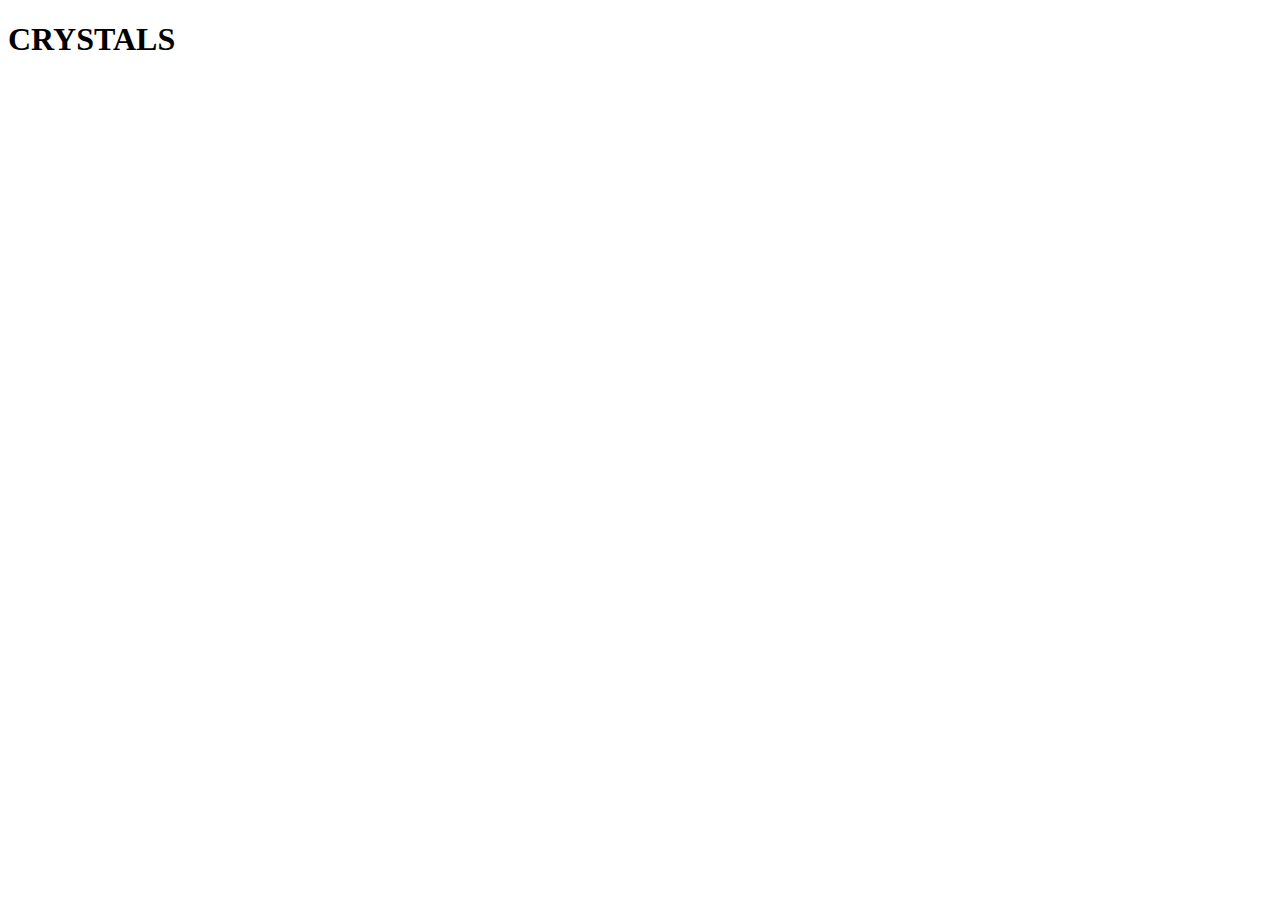
==== index.html @ 6e1d2841 "initial files" ====
<!DOCTYPE html>
<html lang="en">
<head>
	<meta charset="UTF-8">
	<title>Hangman</title>
	<link rel="stylesheet" href="assets/css/style.css">
</head>
<body>
	<div>
		<h1>CRYSTALS</h1>

		<H2></H2>

			<div id="game">

      			
	
			</div>
		</div>

<script type="text/javascript" src="assets/javascript/game.js"></script>

		
</body>
</html>
---- assets/css/style.css ----
<style>



</style>
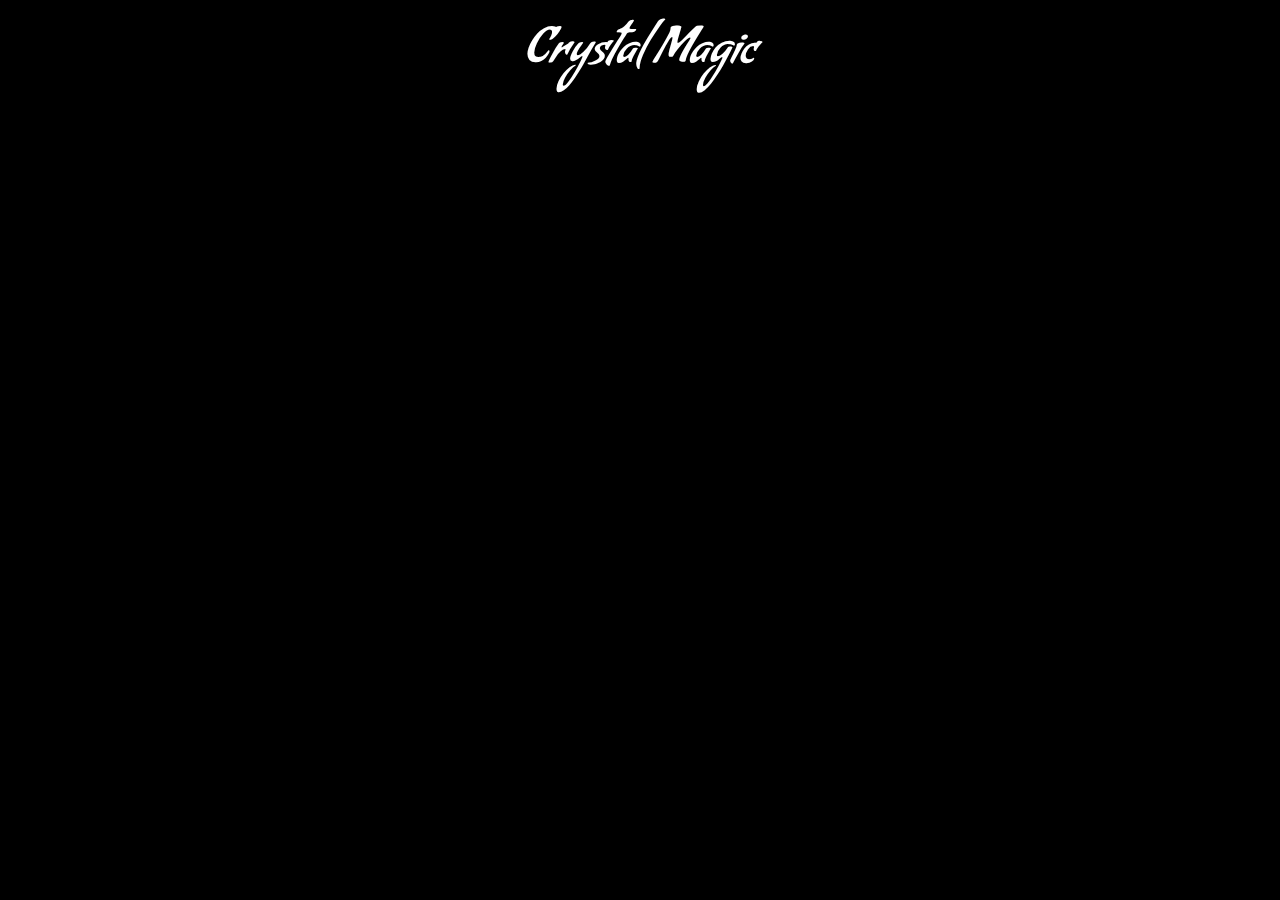
==== commit 30f2d0a8: "added new images and started html and css" ====
--- a/index.html
+++ b/index.html
@@ -2,12 +2,14 @@
 <html lang="en">
 <head>
 	<meta charset="UTF-8">
-	<title>Hangman</title>
+	<title>Crystal Magic</title>
+	<link rel="stylesheet" href="assets/css/reset.css">
 	<link rel="stylesheet" href="assets/css/style.css">
+	<link href="https://fonts.googleapis.com/css?family=Condiment" rel="stylesheet">
 </head>
-<body>
+<body id= "index">
 	<div>
-		<h1>CRYSTALS</h1>
+		<h1 class="index">Crystal Magic</h1>
 
 		<H2></H2>
 
--- a/assets/css/style.css
+++ b/assets/css/style.css
@@ -1,5 +1,20 @@
-<style>
+#index{
+	background-color: black;
+}
 
+.index {
+font-family: 'Condiment', cursive;
+color: white;
+text-align: center;
+padding-top: 30px;
+font-size: 50px;
 
+}
 
-</style>+.start{
+	text-align: center;
+	color: black;
+	font-family: 'Condiment', cursive;
+	padding-top: 30px;
+	font-size: 50px;
+}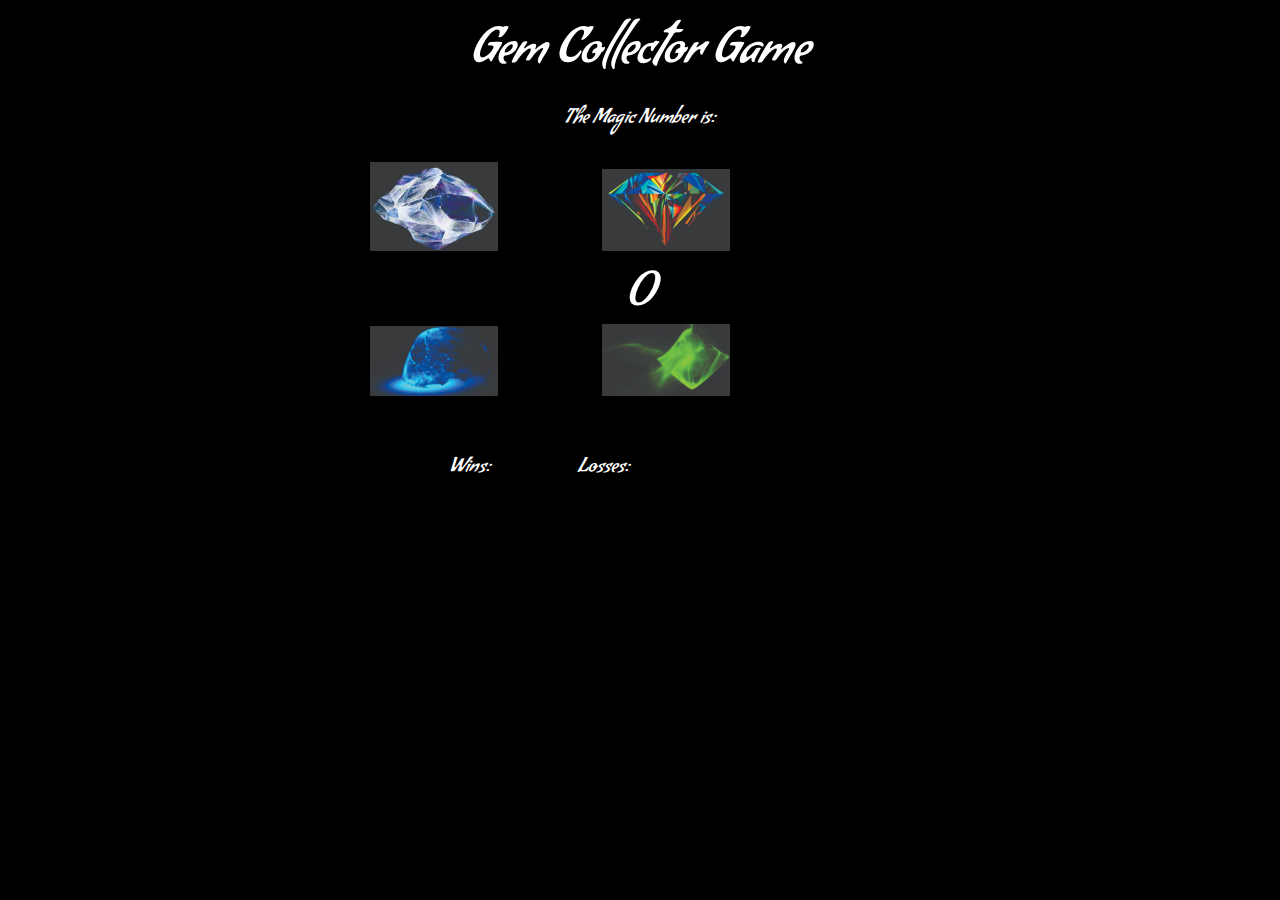
==== commit f02a9e42: "html ans css files built" ====
--- a/index.html
+++ b/index.html
@@ -2,23 +2,44 @@
 <html lang="en">
 <head>
 	<meta charset="UTF-8">
-	<title>Crystal Magic</title>
+	<title>Gem Collector Game</title>
 	<link rel="stylesheet" href="assets/css/reset.css">
 	<link rel="stylesheet" href="assets/css/style.css">
-	<link href="https://fonts.googleapis.com/css?family=Condiment" rel="stylesheet">
+	<link href="https://fonts.googleapis.com/css?family=Julee|Mirza|Condiment" rel="stylesheet">
+	
 </head>
 <body id= "index">
 	<div>
-		<h1 class="index">Crystal Magic</h1>
+		<h1 class="index">Gem Collector Game</h1>
 
-		<H2></H2>
 
-			<div id="game">
+		<div id="game">
+			<H2>The Magic Number is:</H2>
+			<br><br>
 
+			<div>
+			<img class="button-left" src="assets/images/gem_white.jpg">
+			<img class="button-right" src="assets/images/gem_rainbow.jpg">
+			</div>
+
+			<p class="guess">0<p>
+
+			<div>
+			<img class="button-left" src="assets/images/gem_blue.jpg">
+			<img class="button-right" src="assets/images/gem_green.jpg">
+			</div>
+
+			<div>
+			<p class="wins">Wins:</p>
+			</div>
+
+			<div>
+			<p class="losses">Losses:</p>
+			</div>
       			
 	
-			</div>
 		</div>
+	</div>
 
 <script type="text/javascript" src="assets/javascript/game.js"></script>
 
--- a/assets/css/style.css
+++ b/assets/css/style.css
@@ -2,7 +2,7 @@
 	background-color: black;
 }
 
-.index {
+.index, h2{
 font-family: 'Condiment', cursive;
 color: white;
 text-align: center;
@@ -11,10 +11,72 @@
 
 }
 
+h2{
+	font-size: 20px;
+}
+
 .start{
 	text-align: center;
 	color: black;
 	font-family: 'Condiment', cursive;
 	padding-top: 30px;
+	padding-bottom: 40px;
 	font-size: 50px;
+}
+
+#rainbow{
+	width: 40%;
+	padding-left: 50px;
+	float: left;
+	
+}
+
+.rules{
+	text-align: center;
+	color: black;
+	font-family: 'Julee' , cursive;
+	padding-bottom: 40px;
+	padding-right: 70px;
+	font-size: 20px;
+	width: 45%;
+	float: right;
+
+
+}
+
+
+.button-left{
+	width: 10%;
+	padding-left: 370px;
+
+}
+
+.button-right{
+	width: 10%;
+	padding-left: 100px;
+	
+}
+
+.guess{
+	font-size: 50px;
+	font-family: 'Condiment', cursive;
+	color: white;
+	text-align: center;
+	height: 50px;
+	padding-top: 20px;
+}
+
+.wins, .losses {
+	font-family: 'Condiment', cursive;
+	color: white;
+	padding-top: 20px;
+	font-size: 20px;
+	width: 10%;
+	float: left;
+	padding-top: 60px;
+ 
+}
+
+.wins {
+	padding-left: 450px;
 }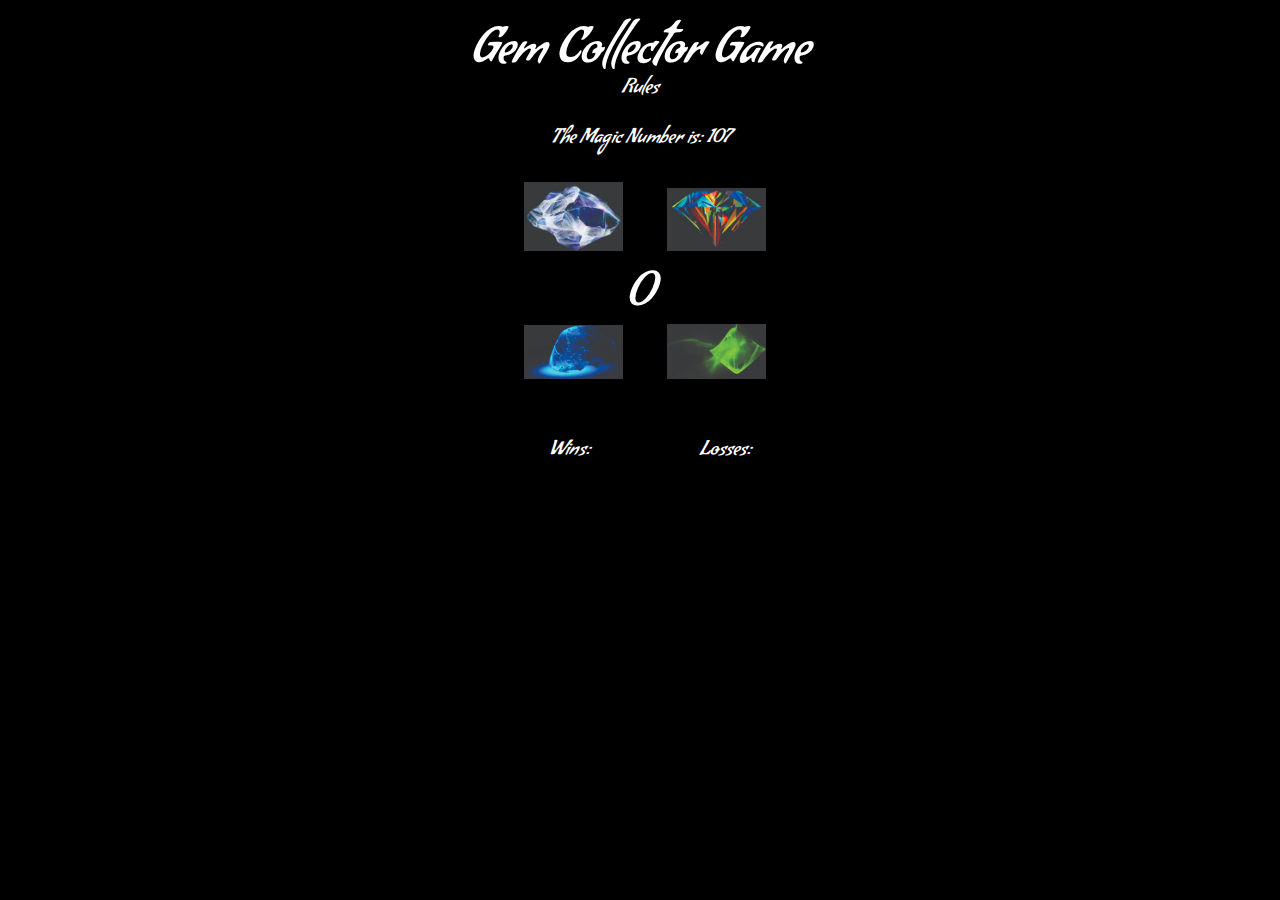
==== commit cdfab11f: "updated files" ====
--- a/index.html
+++ b/index.html
@@ -6,40 +6,46 @@
 	<link rel="stylesheet" href="assets/css/reset.css">
 	<link rel="stylesheet" href="assets/css/style.css">
 	<link href="https://fonts.googleapis.com/css?family=Julee|Mirza|Condiment" rel="stylesheet">
+	<script src="https://code.jquery.com/jquery-3.1.1.js"></script>
 	
 </head>
 <body id= "index">
-	<div>
-		<h1 class="index">Gem Collector Game</h1>
+	
+		<h1 class="title">Gem Collector Game</h1>
 
-
-		<div id="game">
-			<H2>The Magic Number is:</H2>
+		<a href="start.html">Rules</a>
+	
+	<div id="game">
+			<h2>The Magic Number is: <span id="magicNum"></span></h2>
 			<br><br>
 
+		<div id="gems">
 			<div>
-			<img class="button-left" src="assets/images/gem_white.jpg">
-			<img class="button-right" src="assets/images/gem_rainbow.jpg">
+			<img class="gem" id="white" src="assets/images/gem_white.jpg">
+			<img class="gem" id="rainbow" src="assets/images/gem_rainbow.jpg">
 			</div>
 
-			<p class="guess">0<p>
+			<p class="total">0<p>
 
 			<div>
-			<img class="button-left" src="assets/images/gem_blue.jpg">
-			<img class="button-right" src="assets/images/gem_green.jpg">
+			<img class="gem" id="blue" src="assets/images/gem_blue.jpg">
+			<img class="gem" id="green" src="assets/images/gem_green.jpg">
 			</div>
+		</div>
 
-			<div>
-			<p class="wins">Wins:</p>
-			</div>
+		<div id="scores">
 
-			<div>
-			<p class="losses">Losses:</p>
-			</div>
+			<p class="wins">Wins: <span id="wins"></span></p>
+			
+			<p class="losses">Losses: <span id="losses"></span></p>
+			
+		</div>
+
+		
       			
+	</div>
 	
-		</div>
-	</div>
+
 
 <script type="text/javascript" src="assets/javascript/game.js"></script>
 
--- a/assets/css/style.css
+++ b/assets/css/style.css
@@ -2,18 +2,34 @@
 	background-color: black;
 }
 
-.index, h2{
+.title, h2{
 font-family: 'Condiment', cursive;
 color: white;
 text-align: center;
 padding-top: 30px;
 font-size: 50px;
+width: 100%;
+
 
 }
 
 h2{
 	font-size: 20px;
 }
+
+a{
+	font-family: 'Condiment', cursive;
+	color: white;
+	font-size: 20px;
+	text-decoration: none;
+	margin: 0 auto;
+	width: 100%;
+	text-align: center;
+	display: block;
+	
+
+}
+
 
 .start{
 	text-align: center;
@@ -24,7 +40,7 @@
 	font-size: 50px;
 }
 
-#rainbow{
+#bigRainbow{
 	width: 40%;
 	padding-left: 50px;
 	float: left;
@@ -45,19 +61,31 @@
 }
 
 
-.button-left{
-	width: 10%;
-	padding-left: 370px;
+#white, #blue{
+	width: 15%;
+	padding-left: 10px;
 
 }
 
-.button-right{
-	width: 10%;
-	padding-left: 100px;
+#rainbow, #green{
+	width: 15%;
+	padding-left: 40px;
 	
 }
+	
+#gems{
+	width: 660px;
+	margin: 0 auto;
+	text-align: center;
+}
 
-.guess{
+#scores{
+	width: 300px;
+	margin: 0 auto;
+	text-align: center;
+}
+
+.total{
 	font-size: 50px;
 	font-family: 'Condiment', cursive;
 	color: white;
@@ -69,7 +97,8 @@
 .wins, .losses {
 	font-family: 'Condiment', cursive;
 	color: white;
-	padding-top: 20px;
+	padding-right: 60px;
+	padding-left: 60px;
 	font-size: 20px;
 	width: 10%;
 	float: left;
@@ -77,6 +106,18 @@
  
 }
 
-.wins {
-	padding-left: 450px;
-}+
+
+@media screen and (min-width: 768px) {
+
+    
+   }
+
+@media screen and (max-width: 768px) {
+    
+    }
+
+@media screen and (max-width: 640px) {
+    
+   
+    }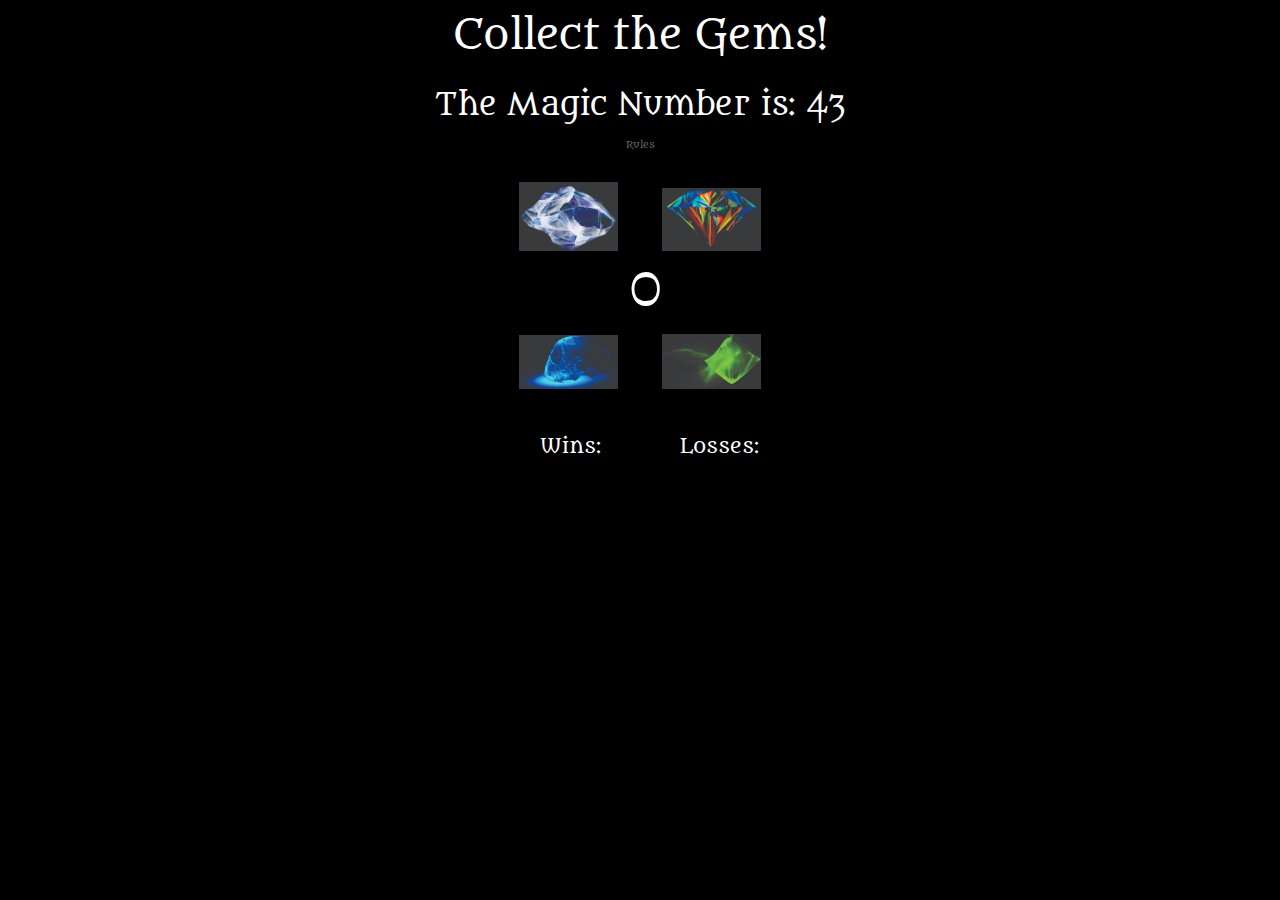
==== commit 376cdcb8: "update" ====
--- a/index.html
+++ b/index.html
@@ -5,18 +5,19 @@
 	<title>Gem Collector Game</title>
 	<link rel="stylesheet" href="assets/css/reset.css">
 	<link rel="stylesheet" href="assets/css/style.css">
-	<link href="https://fonts.googleapis.com/css?family=Julee|Mirza|Condiment" rel="stylesheet">
+	<link href="https://fonts.googleapis.com/css?family=Metamorphous" rel="stylesheet">
 	<script src="https://code.jquery.com/jquery-3.1.1.js"></script>
 	
 </head>
 <body id= "index">
 	
-		<h1 class="title">Gem Collector Game</h1>
+		<h1 class="title">Collect the Gems!</h1>
 
-		<a href="start.html">Rules</a>
+		
 	
 	<div id="game">
 			<h2>The Magic Number is: <span id="magicNum"></span></h2>
+			<a href="start.html">Rules</a>
 			<br><br>
 
 		<div id="gems">
--- a/assets/css/style.css
+++ b/assets/css/style.css
@@ -3,41 +3,40 @@
 }
 
 .title, h2{
-font-family: 'Condiment', cursive;
+font-family: 'Metamorphous', cursive;
 color: white;
 text-align: center;
-padding-top: 30px;
-font-size: 50px;
+padding-top: 15px;
+font-size: 40px;
 width: 100%;
-
+padding-bottom: 20px;
 
 }
 
 h2{
-	font-size: 20px;
+	font-size: 30px;
 }
 
 a{
-	font-family: 'Condiment', cursive;
-	color: white;
-	font-size: 20px;
+	font-family: 'Metamorphous', cursive;
+	color: dimgray;
+	font-size: 10px;
 	text-decoration: none;
 	margin: 0 auto;
 	width: 100%;
 	text-align: center;
 	display: block;
 	
-
 }
-
 
 .start{
 	text-align: center;
 	color: black;
-	font-family: 'Condiment', cursive;
+	font-family: 'Metamorphous', cursive;
 	padding-top: 30px;
 	padding-bottom: 40px;
-	font-size: 50px;
+	font-size: 40px;
+	display: block;
 }
 
 #bigRainbow{
@@ -50,20 +49,17 @@
 .rules{
 	text-align: center;
 	color: black;
-	font-family: 'Julee' , cursive;
+	font-family: 'Metamorphous', cursive;
 	padding-bottom: 40px;
 	padding-right: 70px;
-	font-size: 20px;
+	font-size: 15px;
 	width: 45%;
 	float: right;
-
-
+	line-height: 1.5;
 }
-
 
 #white, #blue{
 	width: 15%;
-	padding-left: 10px;
 
 }
 
@@ -87,26 +83,26 @@
 
 .total{
 	font-size: 50px;
-	font-family: 'Condiment', cursive;
+	font-family: 'Metamorphous', cursive;
 	color: white;
 	text-align: center;
 	height: 50px;
-	padding-top: 20px;
+	padding-top: 10px;
+	padding-left: 10px;
+	padding-bottom: 20px;
 }
 
 .wins, .losses {
-	font-family: 'Condiment', cursive;
+	font-family: 'Metamorphous', cursive;
 	color: white;
 	padding-right: 60px;
-	padding-left: 60px;
+	padding-left: 50px;
 	font-size: 20px;
 	width: 10%;
 	float: left;
-	padding-top: 60px;
+	padding-top: 45px;
  
 }
-
-
 
 @media screen and (min-width: 768px) {
 
